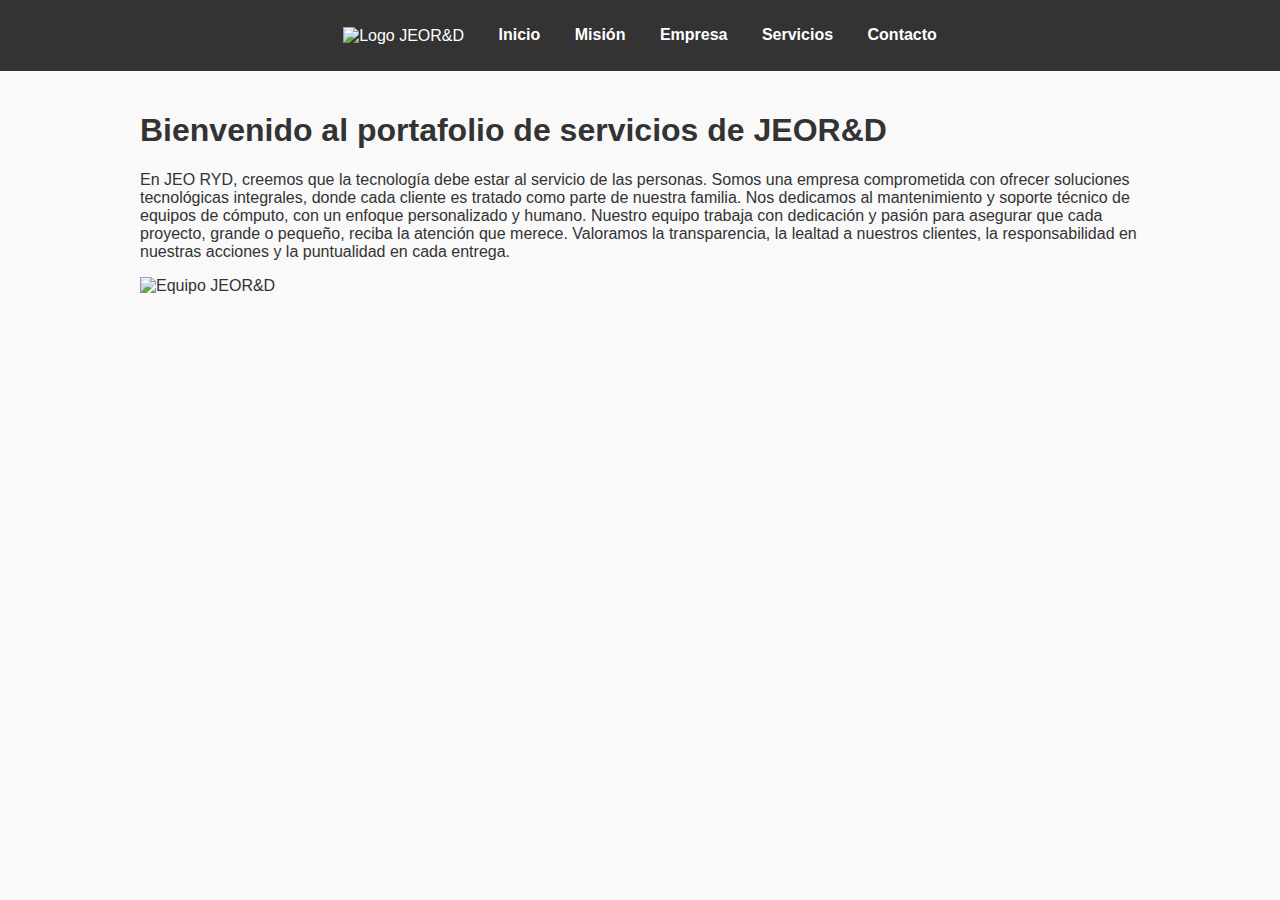
==== index.html @ dc6fa619 "Rename Index.html to index.html" ====
<!DOCTYPE html>
<html lang="es">
  <head>
    <meta charset="UTF-8" />
    <meta name="viewport" content="width=device-width, initial-scale=1.0" />
    <link rel="stylesheet" href="STYLE.CSS" />
    <title>Portafolio de Servicios JEOR&D</title>
  </head>
  <body>
    <!-- Menú de Navegación -->
    <header id="menu">
      <nav>
        <ul>
          <li><img class="logo" src="https://blogger.googleusercontent.com/img/b/R29vZ2xl/AVvXsEiVRJZWFtT1IoUlJCqo6s_HYM12HqIUf88xYFGe6HGDAqxgrVmy2LGykrOqiEf97-q2NbNdDcj_0X5RgmqpipiaOYfqusSjaSeXWTTd1FW5ucXZuPcaXhT_Jbs5EXBodXCZD-2pLwOJIHJI9mxuWz0Zl6-bfH_XqU5ey5N6_7xP3_Iy2M4uFntklnPoAEH4/w200-h194/Captura%20de%20pantalla%202024-09-12%20083647.png" alt="Logo JEOR&D"></li>
          <li><a href="Index.html">Inicio</a></li>
          <li><a href="mision.html">Misión</a></li>
          <li><a href="Empresa.html">Empresa</a></li>
          <li><a href="Servicios.html">Servicios</a></li>
          <li><a href="Contacto.html">Contacto</a></li>
        </ul>
      </nav>
    </header>
    
    <!-- Contenido Principal -->
    <main id="main">
      <section id="inicio">
        <h1>Bienvenido al portafolio de servicios de JEOR&D</h1>
        <p>
          En JEO RYD, creemos que la tecnología debe estar al servicio de las personas. Somos una empresa comprometida con ofrecer soluciones tecnológicas integrales, donde cada cliente es tratado como parte de nuestra familia. Nos dedicamos al mantenimiento y soporte técnico de equipos de cómputo, con un enfoque personalizado y humano. Nuestro equipo trabaja con dedicación y pasión para asegurar que cada proyecto, grande o pequeño, reciba la atención que merece. Valoramos la transparencia, la lealtad a nuestros clientes, la responsabilidad en nuestras acciones y la puntualidad en cada entrega.
        </p>
        <img src="[data-uri]..." alt="Equipo JEOR&D">
      </section>
    </main>
  </body>
</html>
---- STYLE.CSS ----
/* Estilos generales */
body {
  font-family: 'Arial', sans-serif;
  margin: 0;
  padding: 0;
  background-color: #f9f9f9;
  color: #333;
}

/* Menú de navegación */
header {
  background-color: #333;
  color: #fff;
  padding: 10px 0;
  text-align: center;
}

nav ul {
  list-style-type: none;
  padding: 0;
}

nav ul li {
  display: inline-block;
  margin: 0 15px;
}

nav ul li a {
  color: #fff;
  text-decoration: none;
  font-weight: bold;
}

nav ul li a:hover {
  text-decoration: underline;
}

.logo {
  height: 40px;
  vertical-align: middle;
}

/* Contenido principal */
main {
  padding: 20px;
  max-width: 1000px;
  margin: 0 auto;
}

h1, h2, h3 {
  color: #333;
}

section {
  margin-bottom: 40px;
}

#servicios .servicio {
  background-color: #fff;
  padding: 15px;
  border-radius: 8px;
  box-shadow: 0 2px 4px rgba(0,0,0,0.1);
  margin-bottom: 20px;
}

/* Formulario de contacto */
form {
  display: flex;
  flex-direction: column;
}

form label {
  margin-bottom: 5px;
}

form input[type="text"], form input[type="submit"] {
  padding: 10px;
  margin-bottom: 10px;
  border-radius: 5px;
  border: 1px solid #ccc;
}

/* Footer */
footer {
  background-color: #333;
  color: #fff;
  text-align: center;
  padding: 10px 0;
  position: fixed;
  width: 100%;
  bottom: 0;
}
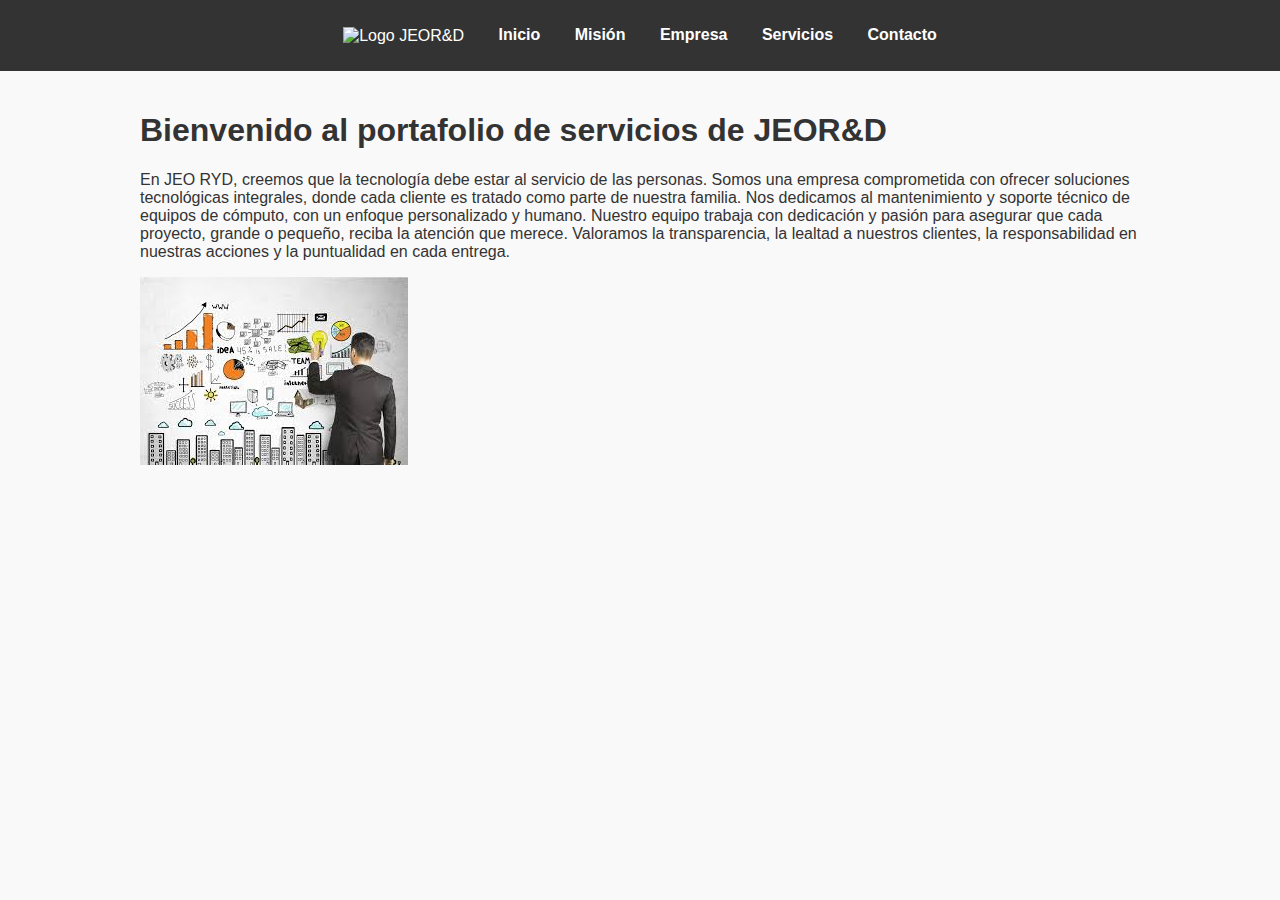
==== commit 40e13a67: "Update index.html" ====
--- a/index.html
+++ b/index.html
@@ -3,7 +3,7 @@
   <head>
     <meta charset="UTF-8" />
     <meta name="viewport" content="width=device-width, initial-scale=1.0" />
-    <link rel="stylesheet" href="STYLE.CSS" />
+    <link rel="stylesheet" href="style.css" />
     <title>Portafolio de Servicios JEOR&D</title>
   </head>
   <body>
@@ -12,11 +12,11 @@
       <nav>
         <ul>
           <li><img class="logo" src="https://blogger.googleusercontent.com/img/b/R29vZ2xl/AVvXsEiVRJZWFtT1IoUlJCqo6s_HYM12HqIUf88xYFGe6HGDAqxgrVmy2LGykrOqiEf97-q2NbNdDcj_0X5RgmqpipiaOYfqusSjaSeXWTTd1FW5ucXZuPcaXhT_Jbs5EXBodXCZD-2pLwOJIHJI9mxuWz0Zl6-bfH_XqU5ey5N6_7xP3_Iy2M4uFntklnPoAEH4/w200-h194/Captura%20de%20pantalla%202024-09-12%20083647.png" alt="Logo JEOR&D"></li>
-          <li><a href="Index.html">Inicio</a></li>
+          <li><a href="index.html">Inicio</a></li>
           <li><a href="mision.html">Misión</a></li>
-          <li><a href="Empresa.html">Empresa</a></li>
-          <li><a href="Servicios.html">Servicios</a></li>
-          <li><a href="Contacto.html">Contacto</a></li>
+          <li><a href="empresa.html">Empresa</a></li>
+          <li><a href="servicios.html">Servicios</a></li>
+          <li><a href="contacto.html">Contacto</a></li>
         </ul>
       </nav>
     </header>
@@ -28,7 +28,7 @@
         <p>
           En JEO RYD, creemos que la tecnología debe estar al servicio de las personas. Somos una empresa comprometida con ofrecer soluciones tecnológicas integrales, donde cada cliente es tratado como parte de nuestra familia. Nos dedicamos al mantenimiento y soporte técnico de equipos de cómputo, con un enfoque personalizado y humano. Nuestro equipo trabaja con dedicación y pasión para asegurar que cada proyecto, grande o pequeño, reciba la atención que merece. Valoramos la transparencia, la lealtad a nuestros clientes, la responsabilidad en nuestras acciones y la puntualidad en cada entrega.
         </p>
-        <img src="[data-uri]..." alt="Equipo JEOR&D">
+        <img src="[data-uri]" alt="Equipo JEOR&D">
       </section>
     </main>
   </body>
--- a/style.css
+++ b/style.css
@@ -0,0 +1,92 @@
+/* Estilos generales */
+body {
+  font-family: 'Arial', sans-serif;
+  margin: 0;
+  padding: 0;
+  background-color: #f9f9f9;
+  color: #333;
+}
+
+/* Menú de navegación */
+header {
+  background-color: #333;
+  color: #fff;
+  padding: 10px 0;
+  text-align: center;
+}
+
+nav ul {
+  list-style-type: none;
+  padding: 0;
+}
+
+nav ul li {
+  display: inline-block;
+  margin: 0 15px;
+}
+
+nav ul li a {
+  color: #fff;
+  text-decoration: none;
+  font-weight: bold;
+}
+
+nav ul li a:hover {
+  text-decoration: underline;
+}
+
+.logo {
+  height: 40px;
+  vertical-align: middle;
+}
+
+/* Contenido principal */
+main {
+  padding: 20px;
+  max-width: 1000px;
+  margin: 0 auto;
+}
+
+h1, h2, h3 {
+  color: #333;
+}
+
+section {
+  margin-bottom: 40px;
+}
+
+#servicios .servicio {
+  background-color: #fff;
+  padding: 15px;
+  border-radius: 8px;
+  box-shadow: 0 2px 4px rgba(0,0,0,0.1);
+  margin-bottom: 20px;
+}
+
+/* Formulario de contacto */
+form {
+  display: flex;
+  flex-direction: column;
+}
+
+form label {
+  margin-bottom: 5px;
+}
+
+form input[type="text"], form input[type="submit"] {
+  padding: 10px;
+  margin-bottom: 10px;
+  border-radius: 5px;
+  border: 1px solid #ccc;
+}
+
+/* Footer */
+footer {
+  background-color: #333;
+  color: #fff;
+  text-align: center;
+  padding: 10px 0;
+  position: fixed;
+  width: 100%;
+  bottom: 0;
+}
